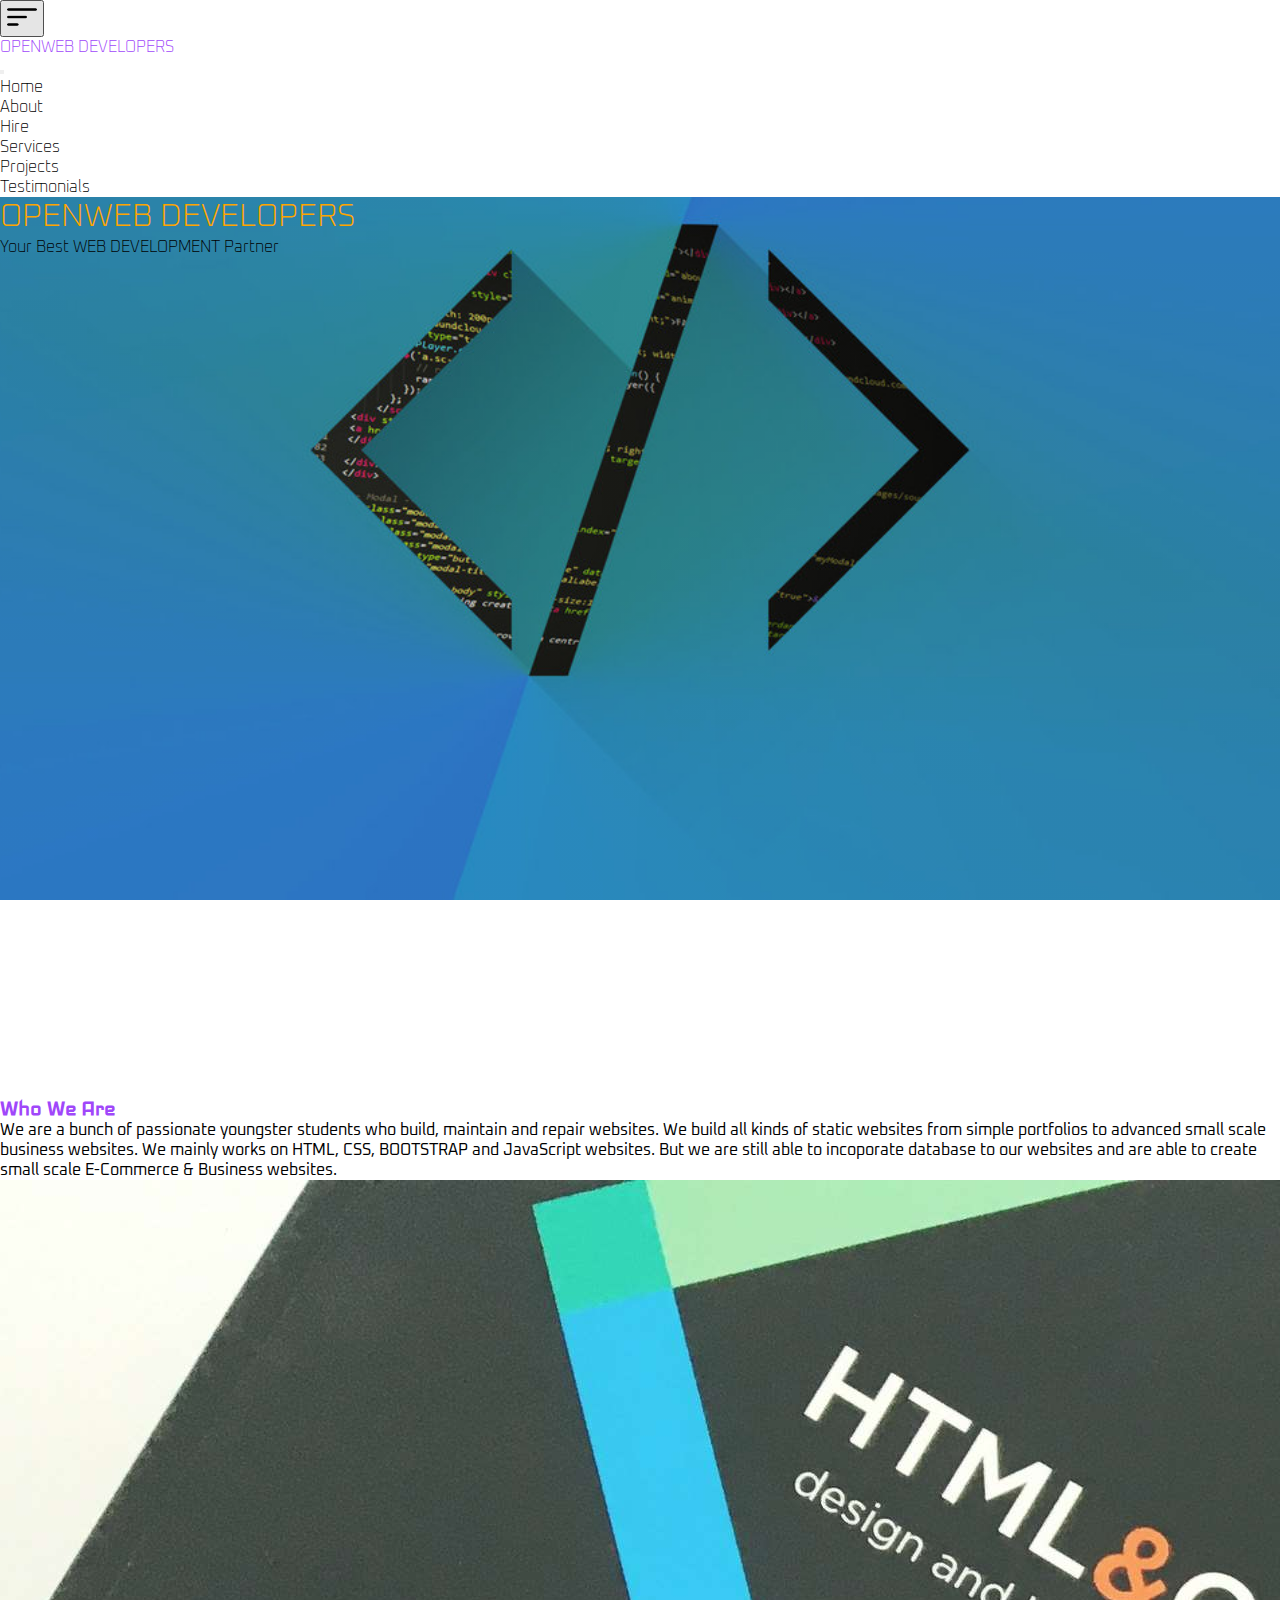
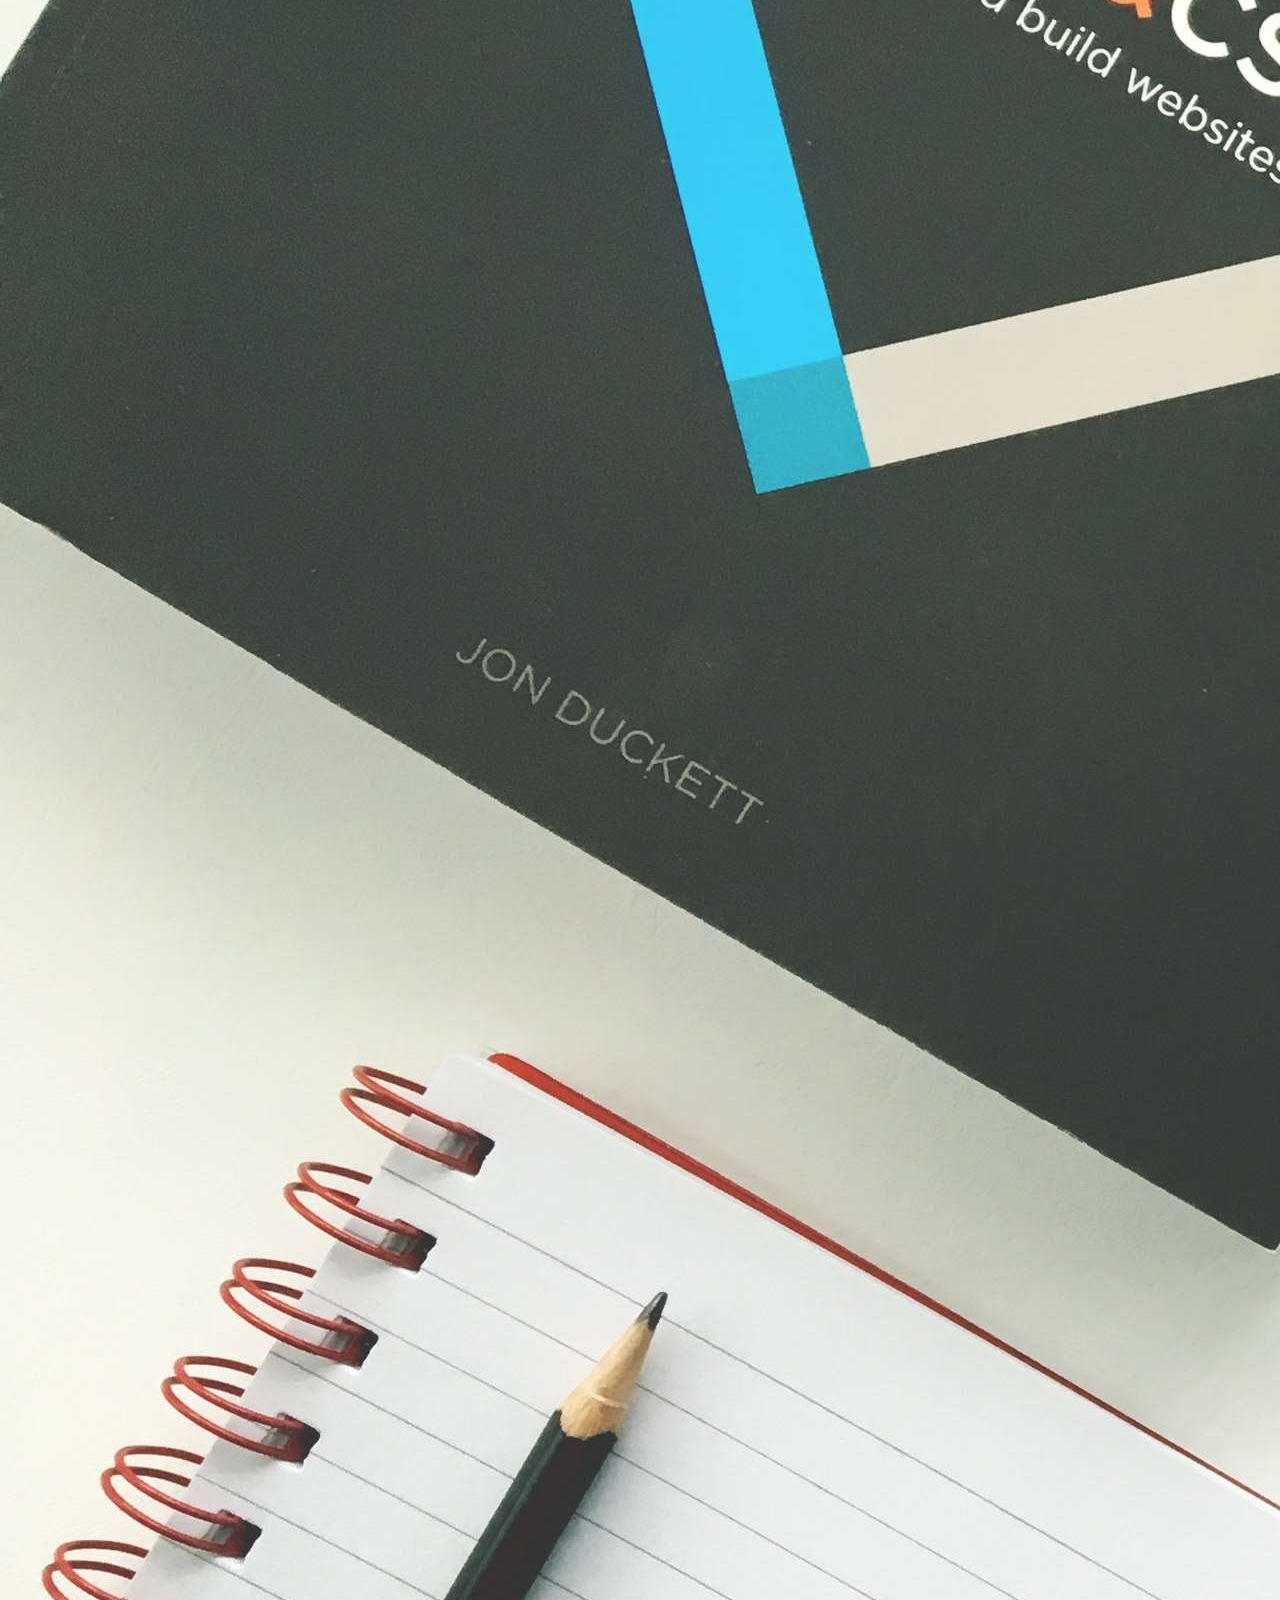
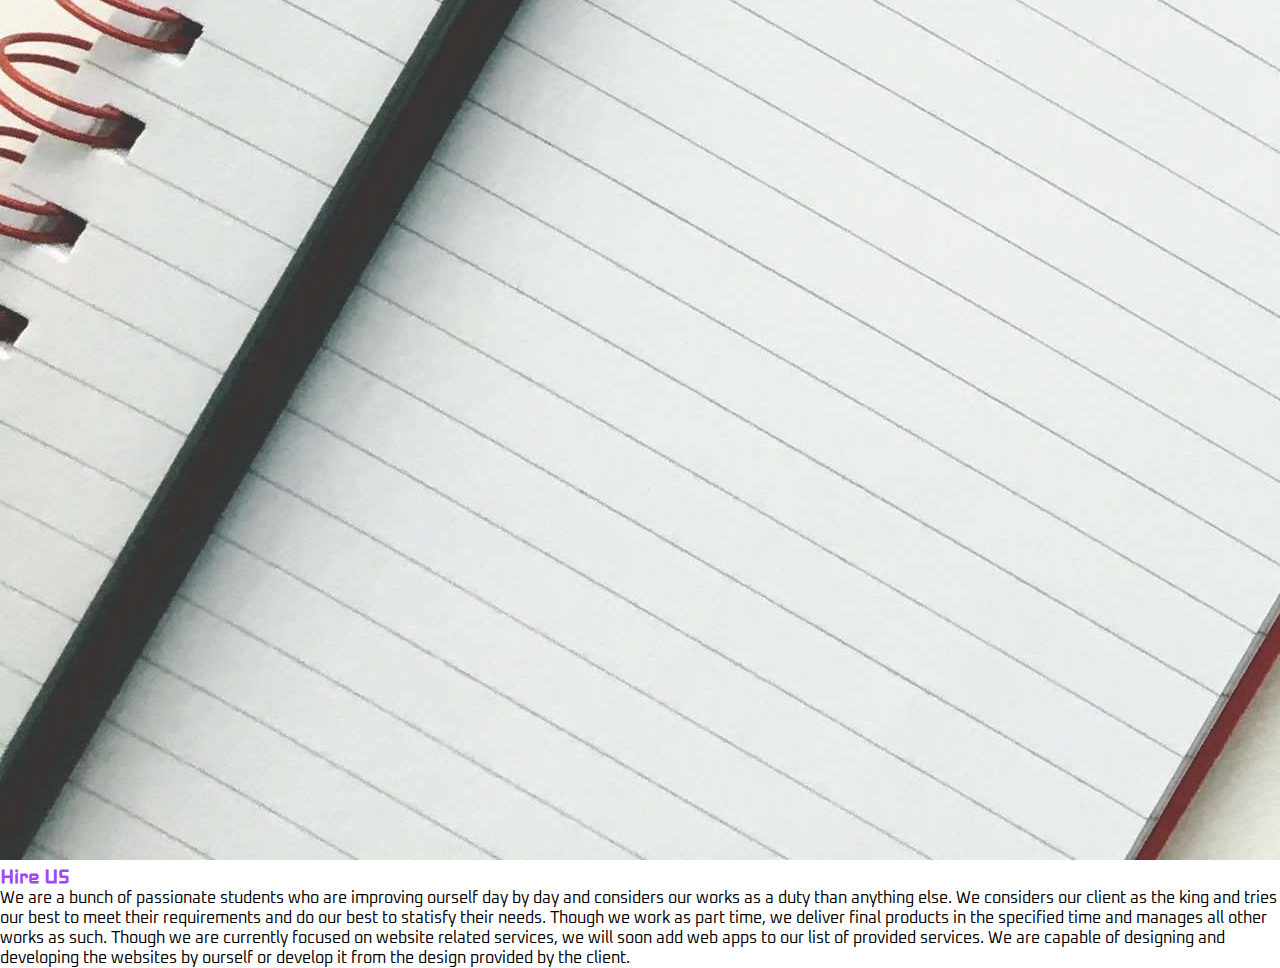
==== index.html @ 2a9c4e2f "Initial Commit" ====
<!doctype html>
<html lang="en">
    <head>
        <title>Openweb Developers: Your best web development partners</title>
        <!-- Required meta tags -->
        <meta charset="utf-8" />
        <meta
            name="viewport"
            content="width=device-width, initial-scale=1"
        />

        <link rel="stylesheet" href="/defaults.css">
        <link rel="stylesheet" href="/styles.css">

        <!-- Bootstrap CSS v5.2.1 -->
        <link
            href="https://cdn.jsdelivr.net/npm/bootstrap@5.3.2/dist/css/bootstrap.min.css"
            rel="stylesheet"
            integrity="sha384-T3c6CoIi6uLrA9TneNEoa7RxnatzjcDSCmG1MXxSR1GAsXEV/Dwwykc2MPK8M2HN"
            crossorigin="anonymous"
        />
    </head>

    <body class="en-Oxanium container-fluid p-0">
        
        <div id="navBar">
            <!-- off-canvas navbar -->
                <!-- offcanvas-buton -->
                    <section class="fixed-top">
                        <button class="btn p-1 m-3 bg-info" type="button" data-bs-toggle="offcanvas" data-bs-target="#offcanvasWithBothOptions" aria-controls="offcanvasWithBothOptions">
                            <img src="/assets/img/menu1.png" alt="" class="menuIcon">
                        </button>
                    </section>

                <!-- offcanvas-header -->
                    <div class="offcanvas offcanvas-start" data-bs-scroll="true" tabindex="-1" id="offcanvasWithBothOptions" aria-labelledby="offcanvasWithBothOptionsLabel">
                    <div class="offcanvas-header text-violet ">
                        <p class="offcanvas-title fw-200" id="offcanvasWithBothOptionsLabel">OPENWEB DEVELOPERS</p>

                        <button type="button" class="btn-close" data-bs-dismiss="offcanvas" aria-label="Close"></button>
                    </div>

                <!-- offcanvas-body -->
                    <div class="offcanvas-body">
                        <ul class="navList p-0 m-0">
                            <li class="navItems pb-3 fw-100">Home</li>
                            <li class="navItems pb-3 fw-100">About</li>
                            <li class="navItems pb-3 fw-100">Hire</li>
                            <li class="navItems pb-3 fw-100">Services</li>                        
                            <li class="navItems pb-3 fw-100">Projects</li>
                            <li class="navItems pb-3 fw-100">Testimonials</li>
                        </ul>
                        
                    </div>
                    </div>
        
        </div>

        <header class="d-flex flex-column justify-content-center align-items-center text-light p-0 m-0">
            <h1 class="fw-100 text-orange">OPENWEB DEVELOPERS</h1>
            <p class="fw-100">Your Best WEB DEVELOPMENT Partner</p>
        </header>

        <main class="">
            <div class="text-center mt-3 mt-md-5" id="about" >
                
                <section class="row justify-content-center">
                    <section class="col-md-7 ">
                        <h2 class="display-1 en-iceland m-0 p-0 text-violet">Who We Are</h2>
                        <p class="px-3 px-md-5 align-self-center">           
                            We are a bunch of passionate youngster students who build, maintain and repair websites. We build all kinds of static websites from simple portfolios to advanced small scale business websites. We mainly works on HTML, CSS, BOOTSTRAP and JavaScript websites. But we are still able to incoporate database to our websites and are able to create small scale E-Commerce & Business websites. 
                        </p>
                    </section>
                    <img src="/assets/img/aboutImg.jpg" alt="" class="col-md-4">
                </section>
            </div>

            <div id="hire" class="mt-3 mt-md-5 text-center">
                <h2 class="display-1 en-iceland m-0 p-0 text-violet">Hire US</h2>
                <p class="px-3 px-md-5">
                    We are a bunch of passionate students who are improving ourself day by day and considers our works as a duty than anything else. We considers our client as the king and tries our best to meet their requirements and do our best to statisfy their needs. Though we work as part time, we deliver final products in the specified time and manages all other works as such. Though we are currently focused on website related services, we will soon add web apps to our list of provided services. We are capable of designing and developing the websites by ourself or develop it from the design provided by the client. 
                </p>
            </div>
        </main>

        <!-- Bootstrap JavaScript Libraries -->
        <script
            src="https://cdn.jsdelivr.net/npm/@popperjs/core@2.11.8/dist/umd/popper.min.js"
            integrity="sha384-I7E8VVD/ismYTF4hNIPjVp/Zjvgyol6VFvRkX/vR+Vc4jQkC+hVqc2pM8ODewa9r"
            crossorigin="anonymous"
        ></script>

        <script
            src="https://cdn.jsdelivr.net/npm/bootstrap@5.3.2/dist/js/bootstrap.min.js"
            integrity="sha384-BBtl+eGJRgqQAUMxJ7pMwbEyER4l1g+O15P+16Ep7Q9Q+zqX6gSbd85u4mG4QzX+"
            crossorigin="anonymous"
        ></script>
    </body>
</html>
---- defaults.css ----
@import url('https://fonts.googleapis.com/css2?family=Iceberg&family=Iceland&family=Oxanium:wght@200;300;400;500;600;700;800&family=Sirin+Stencil&display=swap');


@import url('https://fonts.googleapis.com/css2?family=Exo+2:ital,wght@1,100;1,200;1,300;1,400;1,500;1,600;1,700;1,800;1,900&display=swap');


/* This file contains all the default css I uses in my web projects */

/* webkit */
.no-scrollbar::-webkit-scrollbar {
  width: 5px;
}

.no-scrollbar::-webkit-scrollbar-thumb {
  width: 5px;
}

/* fonts */
.en-iceberg{
    font-family: 'Iceberg', sans-serif;
}

.en-iceland{
    font-family: 'Iceland', sans-serif;
}

.en-Oxanium{
    font-family: 'Oxanium', sans-serif;
}

.en-sirin{
    font-family: 'Sirin Stencil', sans-serif;
}

.en-mulearn{
  font-family: 'Exo 2', sans-serif; 
  font-style: italic;
}


/* icons */
.infoIcon{
  background: url(https://raw.githubusercontent.com/christo-zero-john/defaults/main/info.png);
  background-size: cover;
  background-position: center;
  min-width: 30px;
  min-height: 30px;
}

/* widths */
.wd-100{
    width: 100vw;
  }
  
  .wd-75{
    width: 75vw;
  }
  
  .wd-50{
    width: 50vw;
  }
  
  .wd-25{
    width: 25vw;
  }
  
  .wd-10{
    width: 10vw;
  }
  
  
  .wd-20{
    width:20vw;
  }
  
  .wd-30{
    width: 30vw;
  }
  
  .wd-40{
    width: 40vw;
  }
  
  .wd-50{
    width: 50vw;
  }
  
  .wd-60{
    width: 60vw;
  }
  
  .wd-70{
    width: 70vw;
  }
  
  .wd-80{
    width: 80vw;
  }
  
  .wd-90{
    width: 90vw;
  }
  
  .w-fit{
    width: fit-content !important;
  }


/* min-width */
.mwd-100{
  min-width: 100vw;
}

.mwd-75{
  min-width: 75vw;
}

.mwd-50{
  min-width: 50vw;
}

.mwd-25{
  min-width: 25vw;
}

.mwd-10{
  min-width: 10vw;
}


.mwd-20{
  min-width:20vw;
}

.mwd-30{
  min-width: 30vw;
}

.mwd-40{
  min-width: 40vw;
}

.mwd-50{
  min-width: 50vw;
}

.mwd-60{
  min-width: 60vw;
}

.mwd-70{
  min-width: 70vw;
}

.mwd-80{
  min-width: 80vw;
}

.mwd-90{
  min-width: 90vw;
}


.mw-fit{
  min-width: fit-content !important;
}


  /* heights */
  .hd-100{
    height: 100vh;
  }
  
  .hd-75{
    height: 75vh;
  }
  
  .hd-50{
    height: 50vh;
  }
  
  .hd-25{
    height: 25vh;
  }
  
  .hd-10{
    height: 10vh;
  }
  
  .hd-20{
    height:20vh;
  }
  
  .hd-30{
    height: 30vh;
  }
  
  .hd-40{
    height: 40vh;
  }
  
  .hd-50{
    height: 50vh;
  }
  
  .hd-60{
    height: 60vh;
  }
  
  .hd-70{
    height: 70vh;
  }
  
  .hd-80{
    height: 80vh;
  }
  
  .hd-90{
    height: 90vh;
  }
  
  .h-fit{
    height: fit-content;
  }
  


/* min-height */
.mhd-100{
  min-height: 100vh;
}

.mhd-75{
  min-height: 75vh;
}

.mhd-50{
  min-height: 50vh;
}

.mhd-25{
  min-height: 25vh;
}

.mhd-10{
  min-height: 10vh;
}

.mhd-20{
  min-height:20vh;
}

.mhd-30{
  min-height: 30vh;
}

.mhd-40{
  min-height: 40vh;
}

.mhd-50{
  min-height: 50vh;
}

.mhd-60{
  min-height: 60vh;
}

.mhd-70{
  min-height: 70vh;
}

.mhd-80{
  min-height: 80vh;
}

.mhd-90{
  min-height: 90vh;
}

.mh-fit{
  min-height: fit-content;
}

  
/* font-weights */
.fw-100{
    font-weight: 100 !important;
}
.fw-200{
    font-weight: 200 !important;
}
.fw-300{
    font-weight: 300 !important;
}
.fw-400{
    font-weight: 400 !important;
}
.fw-500{
    font-weight: 500 !important;
}
.fw-600{
    font-weight: 600 !important;
}
.fw-700{
    font-weight: 700 !important;
}
.fw-800{
    font-weight: 800 !important;
}
.fw-900{
    font-weight: 900 !important;
}
.fw-1000{
    font-weight: 1000 !important;
}




/* opacity */
.op-1{
  opacity: 1;
}

.op-09{
  opacity: 0.9;
}

.op-08{
  opacity: 0.8;
}

.op-07{
  opacity: 0.7;
}

.op-06{
  opacity: 0.6;
}

.op-05{
  opacity: 0.5;
}

.op-04{
  opacity: 0.4;
}

.op-03{
  opacity: 0.3;
}

.op-02{
  opacity: 0.2;
}

.op-01{
  opacity: 0.1;
}



/* letter spacing */
.ls-1{
  letter-spacing: 1;
}

.ls-09{
  letter-spacing: 0.9;
}

.ls-08{
  letter-spacing: 0.8;
}

.ls-07{
  letter-spacing: 0.7;
}

.ls-06{
  letter-spacing: 0.6;
}

.ls-05{
  letter-spacing: 0.5;
}

.ls-04{
  letter-spacing: 0.4;
}

.ls-03{
  letter-spacing: 0.3;
}

.ls-02{
  letter-spacing: 0.2;
}

.ls-01{
  letter-spacing: 0.1;
}


/* text colors */
.text-wheat{
  color: wheat;
}

.text-orange{
  color: orange;
}

.text-darkorange{
  color: darkorange;
}

.text-aqua{
  color: aqua;
}

.text-aquamarine{
  color: aquamarine;
}

.text-greenyellow{
  color: greenyellow;
}

.text-violet{
  color: #a047fa;
}


/* link colors */
.link-wheat{
  color: wheat;
}

.link-orange{
  color: orange;
}

.link-darkorange{
  color: darkorange;
}

.link-aqua{
  color: aqua;
}

.link-aquamarine{
  color: aquamarine;
}

.link-greenyellow{
  color: greenyellow;
}

.link-violet{
  color: #a047fa;
}

.link-wheat:hover{
  color: #f5deb3bd
}

.link-orange:hover{
  color: #ffa5003c;
}

.link-darkorange:hover{
  color: #ac6003aa;
}

.link-aqua:hover{
  color: #00ffffbd;
}

.link-aquamarine:hover{
  color: #7fffd4bd;
}

.link-greenyellow:hover{
  color: #adff2fbd;
}

.link-violet:hover{
  color: #a047fabd;
}


/* bg colors */
.bg-wheat{
  background-color: wheat;
}

.bg-orange{
  background-color: orange;
}

.bg-darkorange{
  background-color: darkorange;
}

.bg-aqua{
  background-color: aqua;
}

.bg-aquamarine{
  background-color: aquamarine;
}

.bg-greenyellow{
  background-color: greenyellow;
}

.bg-violet{
  background-color: #a047fa;
}

/* alert colors */
.alert-wheat{
  background-color: #f5deb350;
}

.alert-orange{
  background-color: #ffa50050;
}

.alert-darkorange{
  background-color: #ff8c0050;
}

.alert-aqua{
  background-color: #00ffff50;
}

.alert-aquamarine{
  background-color: #7fffd450;
}

.alert-greenyellow{
  background-color: #adff2f50;
}

.alert-violet{
  background-color: #a047fa50;
}

/* text shadow */
.ts-normal-black{
  text-shadow: 0 0 2px #000;
}
.ts-normal-white{
  text-shadow: 0 0 2px #fff;
}




/* stretch */
.stretchX-01{
  transform: scaleX(0.1rem);
}

/* hover scale */
.hover-scale-01:hover{
  scale: 0.1;
}
.hover-scale-02:hover{
  scale: 0.2;
}
.hover-scale-03:hover{
  scale: 0.3;
}
.hover-scale-04:hover{
  scale: 0.4;
}
.hover-scale-05:hover{
  scale: 0.5;
}
.hover-scale-06:hover{
  scale: 0.6;
}
.hover-scale-07:hover{
  scale: 0.7;
}
.hover-scale-08:hover{
  scale: 0.8;
}
.hover-scale-09:hover{
  scale: 0.9;
}
.hover-scale-11:hover{
  scale: 1.1;
}
.hover-scale-12:hover{
  scale: 1.2;
}
.hover-scale-13:hover{
  scale: 1.3;
}
.hover-scale-14:hover{
  scale: 1.4;
}
.hover-scale-15:hover{
  scale: 1.5;
}
.hover-scale-16:hover{
  scale: 1.6;
}
.hover-scale-17:hover{
  scale: 1.7;
}
.hover-scale-18:hover{
  scale: 1.8;
}
.hover-scale-19:hover{
  scale: 1.9;
}
.hover-scale-2:hover{
  scale: 2;
}


/* transitions all */
.transition-01{
  transition: all 0.1s;
}
.transition-02{
  transition: all 0.2s;
}
.transition-03{
  transition: all 0.3s;
}
.transition-04{
  transition: all 0.4s;
}
.transition-05{
  transition: all 0.5s;
}
.transition-06{
  transition: all 0.6s;
}
.transition-07{
  transition: all 0.7s;
}
.transition-08{
  transition: all 0.8s;
}
.transition-09{
  transition: all 0.9s;
}
.transition-1{
  transition: all 1s;
}
.transition-11{
  transition: all 1.1s;
}
.transition-12{
  transition: all 1.2s;
}
.transition-13{
  transition: all 1.3s;
}
.transition-14{
  transition: all 1.4s;
}
.transition-15{
  transition: all 1.5s;
}
.transition-16{
  transition: all 1.6s;
}
.transition-17{
  transition: all 1.7s;
}
.transition-18{
  transition: all 1.8s;
}
.transition-19{
  transition: all 1.9s;
}
.transition-2{
  transition: all 2s;
}
---- styles.css ----
*{
    padding: 0;
    margin: 0;
}


.menuIcon{
    width: 40px;
    height: 30px;
    border-radius: 10px;
}

.navItems{
    list-style-type: none;
}

header{
    height: 100vh;
    background: linear-gradient(#00000030,#00000030), url(/assets/img/headerBg.jpg);
    background-size: cover;
    background-position: center;
    background-attachment: fixed;
}
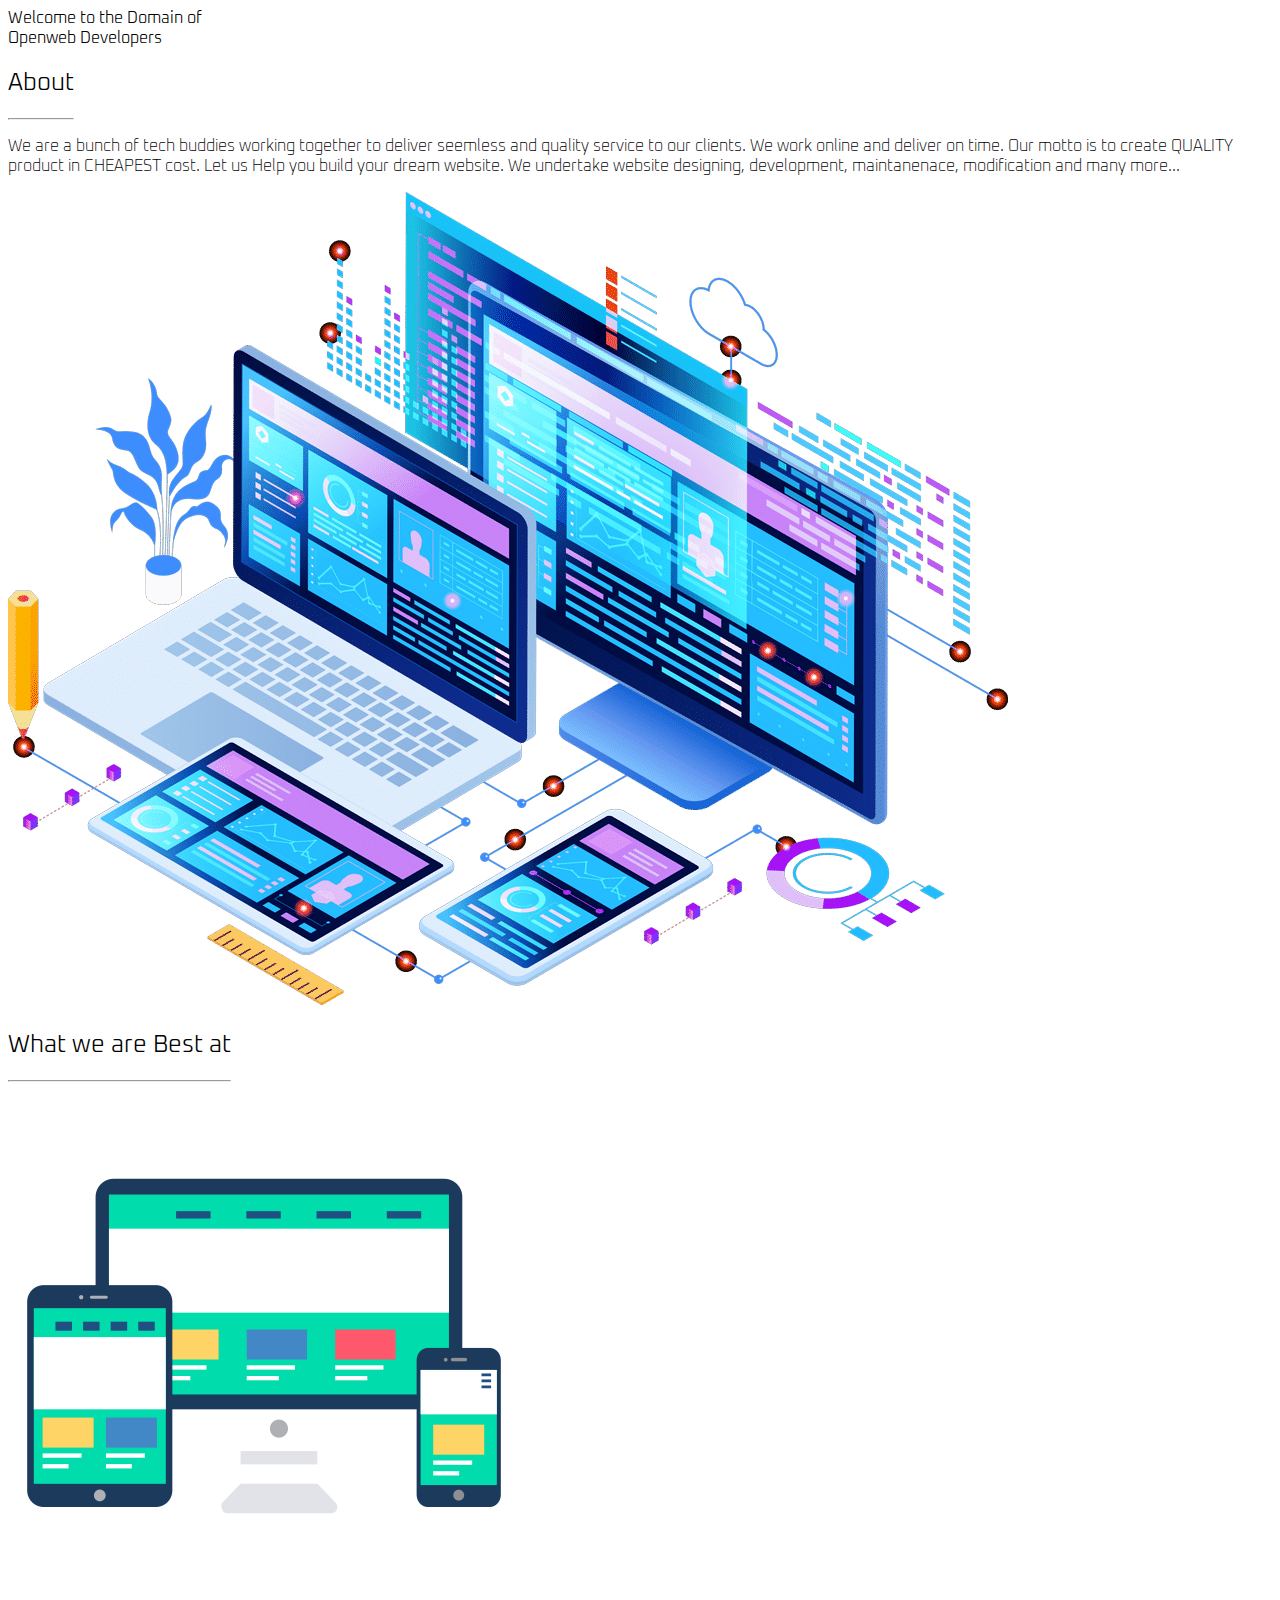
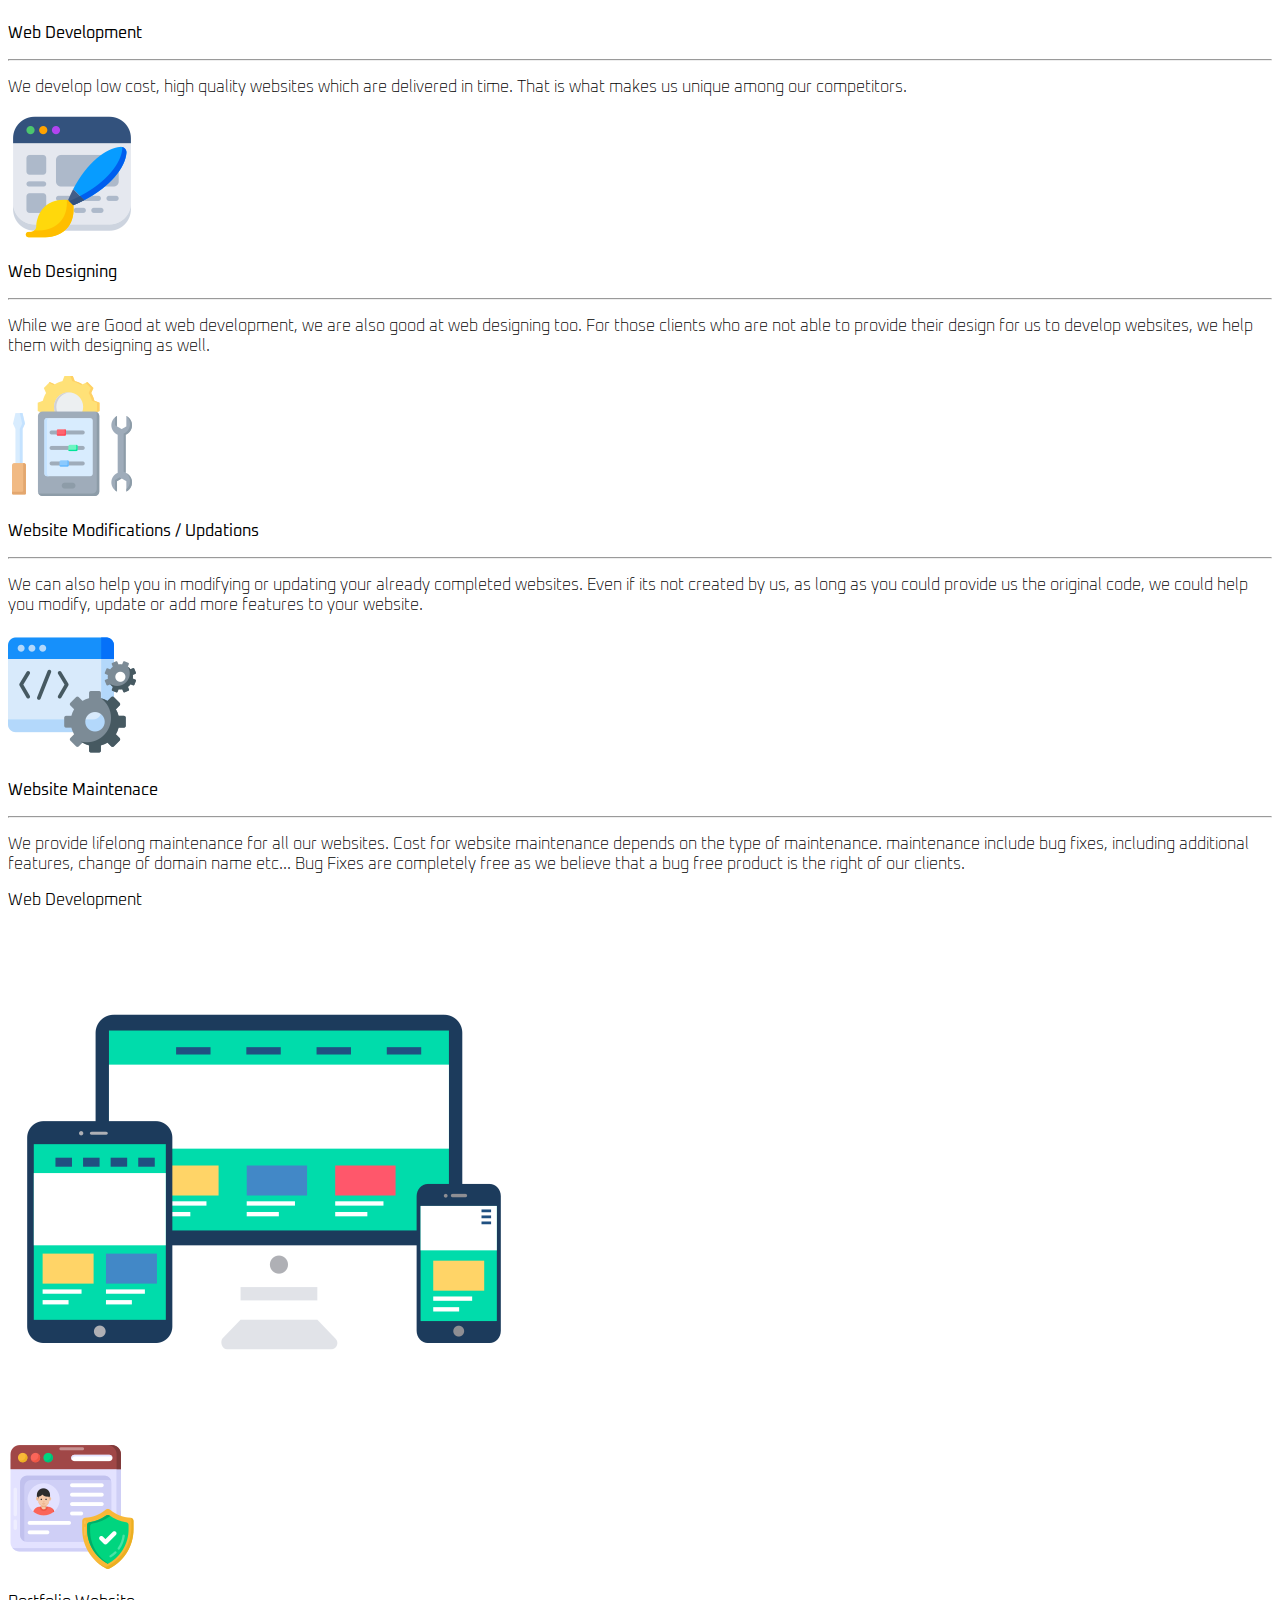
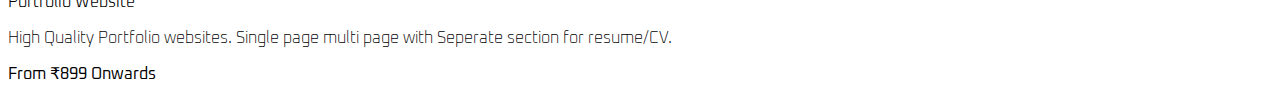
==== commit d1027f97: "Update index.html" ====
--- a/index.html
+++ b/index.html
@@ -8,9 +8,10 @@
             name="viewport"
             content="width=device-width, initial-scale=1"
         />
+        <link rel="shortcut icon" href="/assets/img/logo.png" type="image/x-icon">
 
         <link rel="stylesheet" href="/defaults.css">
-        <link rel="stylesheet" href="/styles.css">
+        <link rel="stylesheet" href="/styles/index.css">
 
         <!-- Bootstrap CSS v5.2.1 -->
         <link
@@ -23,63 +24,115 @@
 
     <body class="en-Oxanium container-fluid p-0">
         
-        <div id="navBar">
-            <!-- off-canvas navbar -->
-                <!-- offcanvas-buton -->
-                    <section class="fixed-top">
-                        <button class="btn p-1 m-3 bg-info" type="button" data-bs-toggle="offcanvas" data-bs-target="#offcanvasWithBothOptions" aria-controls="offcanvasWithBothOptions">
-                            <img src="/assets/img/menu1.png" alt="" class="menuIcon">
-                        </button>
-                    </section>
+        <div id="navBar"></div>
+        <div class="hero d-flex flex-column justify-content-center align-items-center">
+            <div id="changingText" class=" text-center col-10 mx-auto display-4 fw-300 text-light">
+                Welcome to the Domain of <br> Openweb Developers
+            </div>
+        </div>
 
-                <!-- offcanvas-header -->
-                    <div class="offcanvas offcanvas-start" data-bs-scroll="true" tabindex="-1" id="offcanvasWithBothOptions" aria-labelledby="offcanvasWithBothOptionsLabel">
-                    <div class="offcanvas-header text-violet ">
-                        <p class="offcanvas-title fw-200" id="offcanvasWithBothOptionsLabel">OPENWEB DEVELOPERS</p>
+        <main class="main">
+            <div id="adboutSection" class="px-3 px-md-5 py-4 d-md-flex flex-row justify-content-around align-items-center">
+                <div id="aboutTxt" class="col-12 col-md-8 mx-auto text-center">
+                    <div class="headings w-fit mb-3">
+                        <h2 class="m-0 p-0 text-secondary fw-300 display-5">About</h2>
+                        <hr class="m-0 p-0 headingUnderLine col-9">
+                    </div>
+                    <p class="fw-100 fs-5">
+                        We are a bunch of tech buddies working together to deliver seemless and quality service to our clients. We work online and deliver on time. Our motto is to create QUALITY product in CHEAPEST cost. Let us Help you build your dream website. We undertake website designing, development, maintanenace, modification and many more...
+                    </p>
+                </div>
+                <img src="/assets/img/aboutImg.png" alt="" class="col-6 col-md-3 mx-auto d-block">
+            </div>
 
-                        <button type="button" class="btn-close" data-bs-dismiss="offcanvas" aria-label="Close"></button>
+    <!-- Main service categories (What we are Best at) -->
+            <div id="servicesSection" class="px-3 py-4 ">
+                <div class="headings w-fit mb-3 ">
+                        <h2 class="m-0 p-0 text-secondary fw-300 display-5">What we are Best at</h2>
+                        <hr class="m-0 p-0 headingUnderLine col-9">
+                </div>
+                <div id="servicesItems" class="d-flex  flex-row justify-content-around  align-items-center flex-wrap"> 
+        <!-- Web Development -->
+                    <div class="serviceItem col-11 col-md-5 mx-auto fs-5 fw-200 p-2 transition-07 m-2">
+                        <img src="/assets/img/webDevelopment.png" alt="" class="icon col-2 d-block">
+                        <p class="serviceTitle fw-400">Web Development</p>
+                        <hr class="col-9 m-0 p-0">
+                        <p class="serviceDesc">
+                            We develop low cost, high quality websites which are delivered in time. That is what makes us unique among our competitors.
+                    </div>  
+                    
+        <!-- Web Designing -->
+                    <div class="serviceItem col-11 col-md-5 mx-auto fs-5 fw-200 p-2 transition-07 m-2">
+                        <img src="/assets/img/webDesigning.png" alt="" class="icon col-2 d-block">
+                        <p class="serviceTitle fw-400">Web Designing</p>
+                        <hr class="col-9 m-0 p-0">
+                        <p class="serviceDesc">
+                        While we are Good at web development, we are also good at web designing too. For those clients who are not able to provide their design for us to develop websites, we help them with designing as well.
+                    </div>  
+
+        <!-- Website Modification -->
+                    <div class="serviceItem col-11 col-md-5 mx-auto fs-5 fw-200 p-2 transition-07 m-2">
+                        <img src="/assets/img/websiteModifications.png" alt="" class="icon col-2 d-block">
+                        <p class="serviceTitle fw-400">Website Modifications / Updations</p>
+                        <hr class="col-9 m-0 p-0">
+                        <p class="serviceDesc">
+                        We can also help you in modifying or updating your already completed websites. Even if its not created by us, as long as you could provide us the original code, we could help you modify, update or add more features to your website.
                     </div>
 
-                <!-- offcanvas-body -->
-                    <div class="offcanvas-body">
-                        <ul class="navList p-0 m-0">
-                            <li class="navItems pb-3 fw-100">Home</li>
-                            <li class="navItems pb-3 fw-100">About</li>
-                            <li class="navItems pb-3 fw-100">Hire</li>
-                            <li class="navItems pb-3 fw-100">Services</li>                        
-                            <li class="navItems pb-3 fw-100">Projects</li>
-                            <li class="navItems pb-3 fw-100">Testimonials</li>
-                        </ul>
-                        
+        <!-- Website maintenace -->
+                    <div class="serviceItem col-11 col-md-5 mx-auto fs-5 fw-200 p-2 transition-07 m-2">
+                        <img src="/assets/img/websiteMaintenace.png" alt="" class="icon col-2 d-block">
+                        <p class="serviceTitle fw-400">Website Maintenace</p>
+                        <hr class="col-9 m-0 p-0">
+                        <p class="serviceDesc">
+                        We provide lifelong maintenance for all our websites. Cost for website maintenance depends on the type of maintenance. maintenance include bug fixes, including additional features, change of domain name etc... Bug Fixes are completely free as we believe that a bug free product is the right of our clients.
+                    </div>         
+                    
+        <!-- Website Domain name Integration -->
+
+        
+        <!-- Brand Logo Design -->
+
+
+        <!-- Poster Design -->
+
+
+        <!-- Brochure Design -->
+
+        <!-- Main service categories End -->
+            </div>
+
+
+        <!-- Detailed Services category wise -->
+            <div id="detailedServicesCategorywise">
+
+            <!-- Service: Web Development -->
+                <div id="webDevelopmentCategory" class="">
+                    <!-- Web Development- Category Heading -->
+                    <div class="headings text-center">
+                        <p class="serviceItemTitle display-5 pt-4 fw-300">Web Development</p>
+                            <img src="/assets/img/webDevelopment.png" alt="" class="icon col-6 col-md-3">
                     </div>
+
+                    <!-- Web Development- Category Service Items -->                    
+                    <div class="webDevelopmentServices d-flex flex-row justify-content-center align-items-center flex-wrap">
+                        <div class="categorywiseServiceItem col-11 col-md-3 m-2 ">
+                            <div class="card-front">
+                                <div class="headings text-center">
+                                    <img src="/assets/img/portfolioWebite.png" alt="" class="icon col-3 col-md-3">
+                                    <p class="Title fs-2 pt-4 fw-300">Portfolio Website</p>
+                                </div>
+                            </div>
+                            <p class="desc fw-100">
+                                High Quality Portfolio websites. Single page multi page with Seperate section for resume/CV. 
+
+                                <p class=" fs-5 text-center priceText">From <span class=" fs-3 py-1 px-3 price">₹899</span> Onwards</p>
+                            </p>
+                        </div>
                     </div>
         
-        </div>
-
-        <header class="d-flex flex-column justify-content-center align-items-center text-light p-0 m-0">
-            <h1 class="fw-100 text-orange">OPENWEB DEVELOPERS</h1>
-            <p class="fw-100">Your Best WEB DEVELOPMENT Partner</p>
-        </header>
-
-        <main class="">
-            <div class="text-center mt-3 mt-md-5" id="about" >
-                
-                <section class="row justify-content-center">
-                    <section class="col-md-7 ">
-                        <h2 class="display-1 en-iceland m-0 p-0 text-violet">Who We Are</h2>
-                        <p class="px-3 px-md-5 align-self-center">           
-                            We are a bunch of passionate youngster students who build, maintain and repair websites. We build all kinds of static websites from simple portfolios to advanced small scale business websites. We mainly works on HTML, CSS, BOOTSTRAP and JavaScript websites. But we are still able to incoporate database to our websites and are able to create small scale E-Commerce & Business websites. 
-                        </p>
-                    </section>
-                    <img src="/assets/img/aboutImg.jpg" alt="" class="col-md-4">
-                </section>
-            </div>
-
-            <div id="hire" class="mt-3 mt-md-5 text-center">
-                <h2 class="display-1 en-iceland m-0 p-0 text-violet">Hire US</h2>
-                <p class="px-3 px-md-5">
-                    We are a bunch of passionate students who are improving ourself day by day and considers our works as a duty than anything else. We considers our client as the king and tries our best to meet their requirements and do our best to statisfy their needs. Though we work as part time, we deliver final products in the specified time and manages all other works as such. Though we are currently focused on website related services, we will soon add web apps to our list of provided services. We are capable of designing and developing the websites by ourself or develop it from the design provided by the client. 
-                </p>
+                <!-- Detailed Services category wise End-->
+                    </div>
             </div>
         </main>
 
@@ -95,5 +148,11 @@
             integrity="sha384-BBtl+eGJRgqQAUMxJ7pMwbEyER4l1g+O15P+16Ep7Q9Q+zqX6gSbd85u4mG4QzX+"
             crossorigin="anonymous"
         ></script>
+        <!-- my JS -->
+        <script src="/scripts/index.js"></script>
+
+    <!-- components -->
+        <script src="/scripts/components.js"></script>
+        <link rel="stylesheet" href="/styles/components.css">
     </body>
-</html>
+</html>